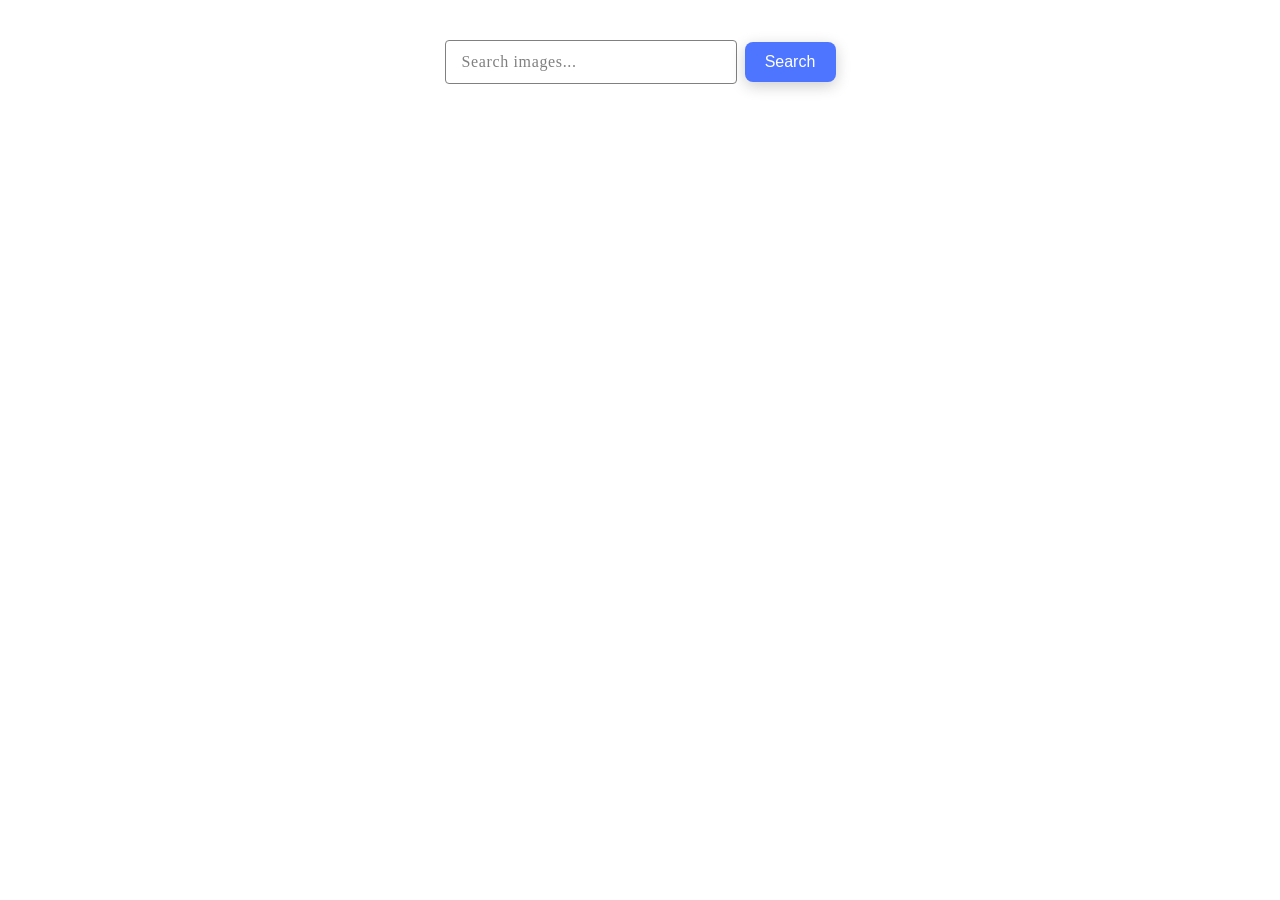
==== src/index.html @ 3aadcedf "Initial commit" ====
<!DOCTYPE html>
<html lang="en">
  <head>
    <meta charset="UTF-8" />
    <meta name="viewport" content="width=device-width, initial-scale=1.0" />
    <title>Image Search</title>
    <link rel="stylesheet" href="./css/styles.css" />
  </head>
  <body>
    <form class="image-search-form" autocomplete="off">
      <label>
        <input
          class="search"
          type="text"
          name="inputSearch"
          placeholder="Search images..."
          autofocus
        />
      </label>
      <button class="search-btn" type="submit">Search</button>
    </form>

    <div class="loading-indicator"></div>

    <ul class="gallery"></ul>

    <script type="module" src="./main.js"></script>
  </body>
</html>
---- src/css/styles.css ----
body {
  font-family: 'Montserrat', sans;
  color: #2e2f42;
  background-color: #fff;
}

.image-search-form {
  padding: 32px;
  display: flex;
  justify-content: center;
  align-items: baseline;
  gap: 8px;
}

.search {
  width: 272px;
  height: 40px;
  flex-shrink: 0;
  border-radius: 4px;
  border: 1px solid #808080;
  outline: none;
  padding-left: 16px;
  color: #2e2f42;
  font-family: Montserrat;
  font-size: 16px;
  font-style: normal;
  font-weight: 400;
  line-height: 24px;
  letter-spacing: 0.64px;
  margin-bottom: 16px;
}

.search::placeholder {
  color: #808080;
  line-height: 1.5;
  letter-spacing: 0.64px;
}

.search:hover {
  border-radius: 4px;
  border: 1px solid #000;
}

.search:active {
  border-radius: 4px;
  border: 1px solid #4e75ff;
}
.search-btn {
  display: flex;
  justify-content: center;
  align-items: center;
  background-color: #4e75ff;
  color: #fff;
  border-radius: 8px;
  padding: 8px 16px;
  border: none;
  font-size: 16px;
  font-family: 'Montserrat', sans-serif;
  width: 91px;
  height: 40px;
  transition: all 0.3s ease;
  position: relative;
  box-shadow: 0 4px 15px rgba(0, 0, 0, 0.2);
}

.search-btn:hover {
  background: #6c8cff;
  box-shadow: 0 6px 20px rgba(0, 0, 0, 0.3);
}

.gallery {
  margin: 0 auto;
  display: flex;
  flex-wrap: wrap;
  gap: 24px;
  justify-content: center;
  list-style: none;
  padding: 0;
}

img {
  width: 100%;
  display: block;
}

.gallery-image {
  object-fit: cover;
  height: 200px;
}

.image-card {
  width: 360px;
  border: 1px solid #808080;
}

.info {
  display: flex;
  justify-content: space-around;
}

.info-item {
  display: flex;
  flex-direction: column;
  text-align: center;
}

.loading-indicator {
  position: fixed;
  top: 50%;
  left: 50%;
  transform: translate(-50%, -50%);
  display: none;
  width: 80px;
  aspect-ratio: 1.154;
  background: repeating-conic-gradient(
    from -30deg,
    #027b7f 0 60deg,
    #ffa588 0 120deg,
    #bf1e62 0 180deg
  );
  animation: l13 1.5s infinite alternate;
}

@keyframes l13 {
  0%,
  10% {
    clip-path: polygon(
      50% 50%,
      25% 100%,
      25% 100%,
      25% 100%,
      25% 100%,
      75% 100%,
      75% 100%,
      75% 100%
    );
  }
  33%,
  43% {
    clip-path: polygon(
      50% 50%,
      0 50%,
      0 50%,
      0 50%,
      25% 100%,
      75% 100%,
      100% 50%,
      100% 50%
    );
  }
  66%,
  76% {
    clip-path: polygon(
      50% 50%,
      25% 0,
      25% 0,
      0 50%,
      25% 100%,
      75% 100%,
      100% 50%,
      75% 0
    );
  }
  95%,
  100% {
    clip-path: polygon(
      50% 50%,
      75% 0,
      25% 0,
      0 50%,
      25% 100%,
      75% 100%,
      100% 50%,
      75% 0
    );
  }
}
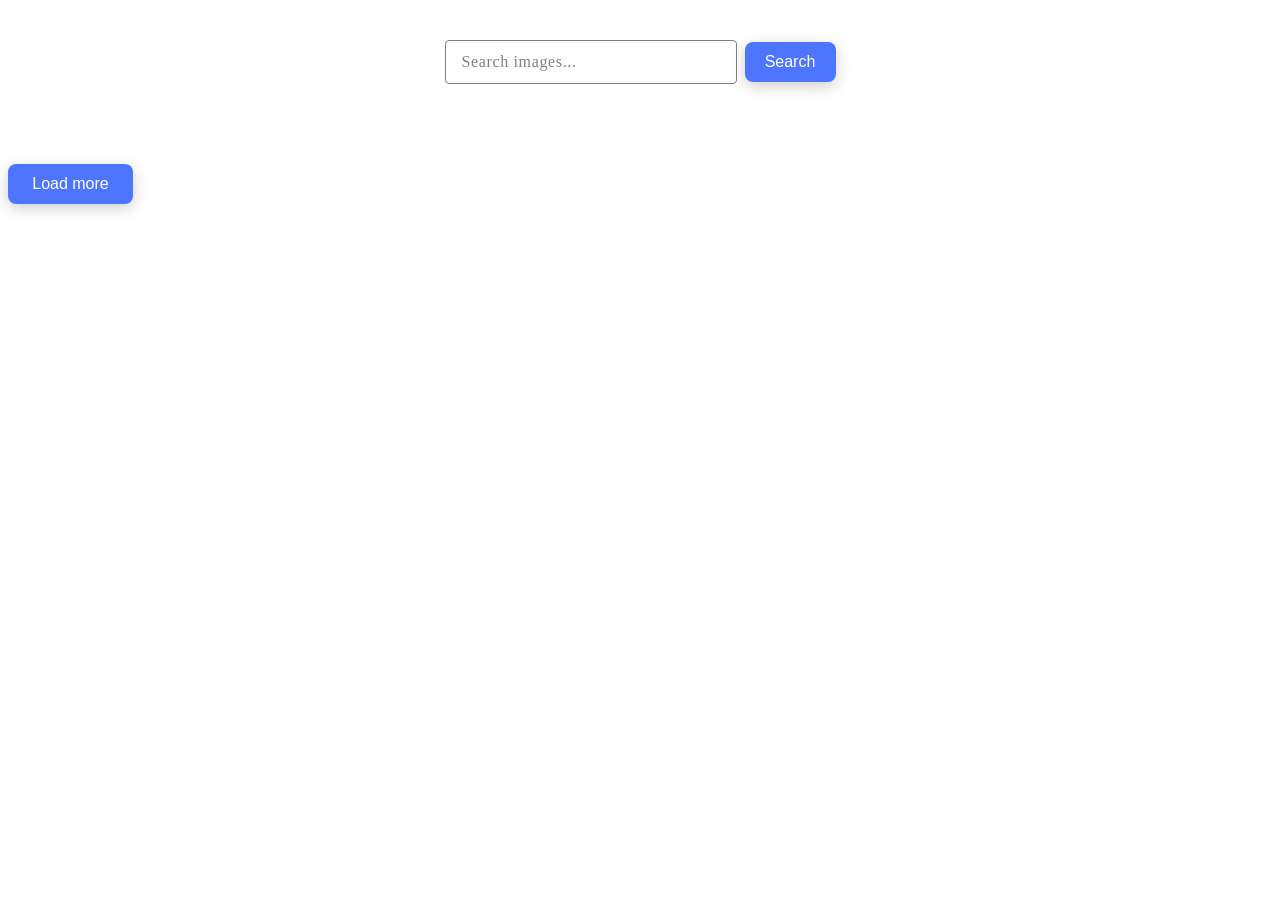
==== commit db8d90f5: "done" ====
--- a/src/index.html
+++ b/src/index.html
@@ -20,9 +20,11 @@
       <button class="search-btn" type="submit">Search</button>
     </form>
 
+    <ul class="gallery"></ul>
+
+    <button class="load-more-btn">Load more</button>
+
     <div class="loading-indicator"></div>
-
-    <ul class="gallery"></ul>
 
     <script type="module" src="./main.js"></script>
   </body>
--- a/src/css/styles.css
+++ b/src/css/styles.css
@@ -175,3 +175,28 @@
     );
   }
 }
+
+.load-more-btn {
+  margin: 32px auto;
+  display: inline-flex;
+  padding: 8px 16px;
+  justify-content: center;
+  align-items: center;
+  gap: 10px;
+  background-color: #4e75ff;
+  color: #fff;
+  border-radius: 8px;
+  border: none;
+  font-size: 16px;
+  font-family: 'Montserrat', sans-serif;
+  width: 125px;
+  height: 40px;
+  transition: all 0.3s ease;
+  position: relative;
+  box-shadow: 0 4px 15px rgba(0, 0, 0, 0.2);
+}
+
+.load-more-btn:hover {
+  background: #6c8cff;
+  box-shadow: 0 6px 20px rgba(0, 0, 0, 0.3);
+}
